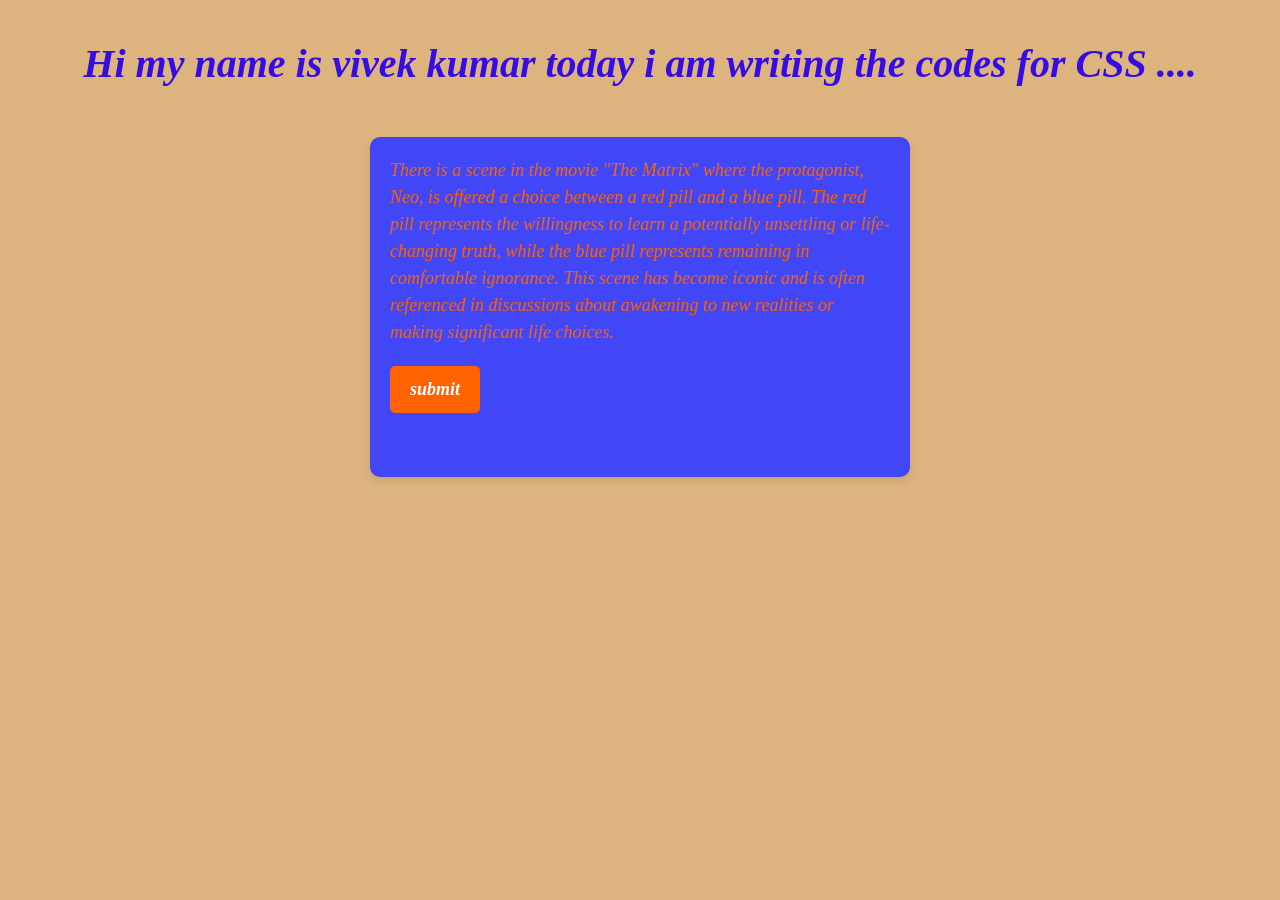
==== index.html @ 92ad5aca "make my first project of web development" ====
<!DOCTYPE html>
<html lang="en">
<head>
    <meta charset="UTF-8">
    <meta name="viewport" content="width=device-width, initial-scale=1.0">
    <title>Document</title>
    <style>
        body{
            background-color: #deb47e;

        }
        p{
            text-align: center;
            color:#350de4;
            font-weight: 800;
            font-size:40px;
            font-style: italic;
        }
        .container{
            background-color: hsl(238, 91%, 61%);
            width: 500px;
            height: 300px;
            margin: 50px auto;
            padding: 20px;
            border-radius: 10px;
            box-shadow: 0 4px 8px rgba(0, 0, 0, 0.1);
            font-size: 18px;
            line-height: 1.5;
            color: #ff6200;
            font-style: italic;
            
        }
        .tim{
            display: inline-block;
            margin-top: 20px;
            padding: 10px 20px;
            background-color: #ff6200;
            color: white;
            text-decoration: none;
            border-radius: 5px;
            font-weight: bold;
            text-align: center;
        }
    </style>
</head>
<body>
    <p>Hi my name is vivek kumar today i am writing the codes for CSS ....</p>
    <div class="container">
        There is a scene in the movie "The Matrix" where the protagonist, Neo, is offered a choice between a red 
        pill and a blue pill. The red pill represents the willingness to learn a potentially unsettling or life-changing truth,
         while the blue pill represents remaining in comfortable ignorance. This scene has become iconic and is often referenced in 
         discussions about awakening to new realities or making significant life choices.
        <br>
        <a href="#submit" class="tim">submit</a>  
        </div>
    
</body>
</html>
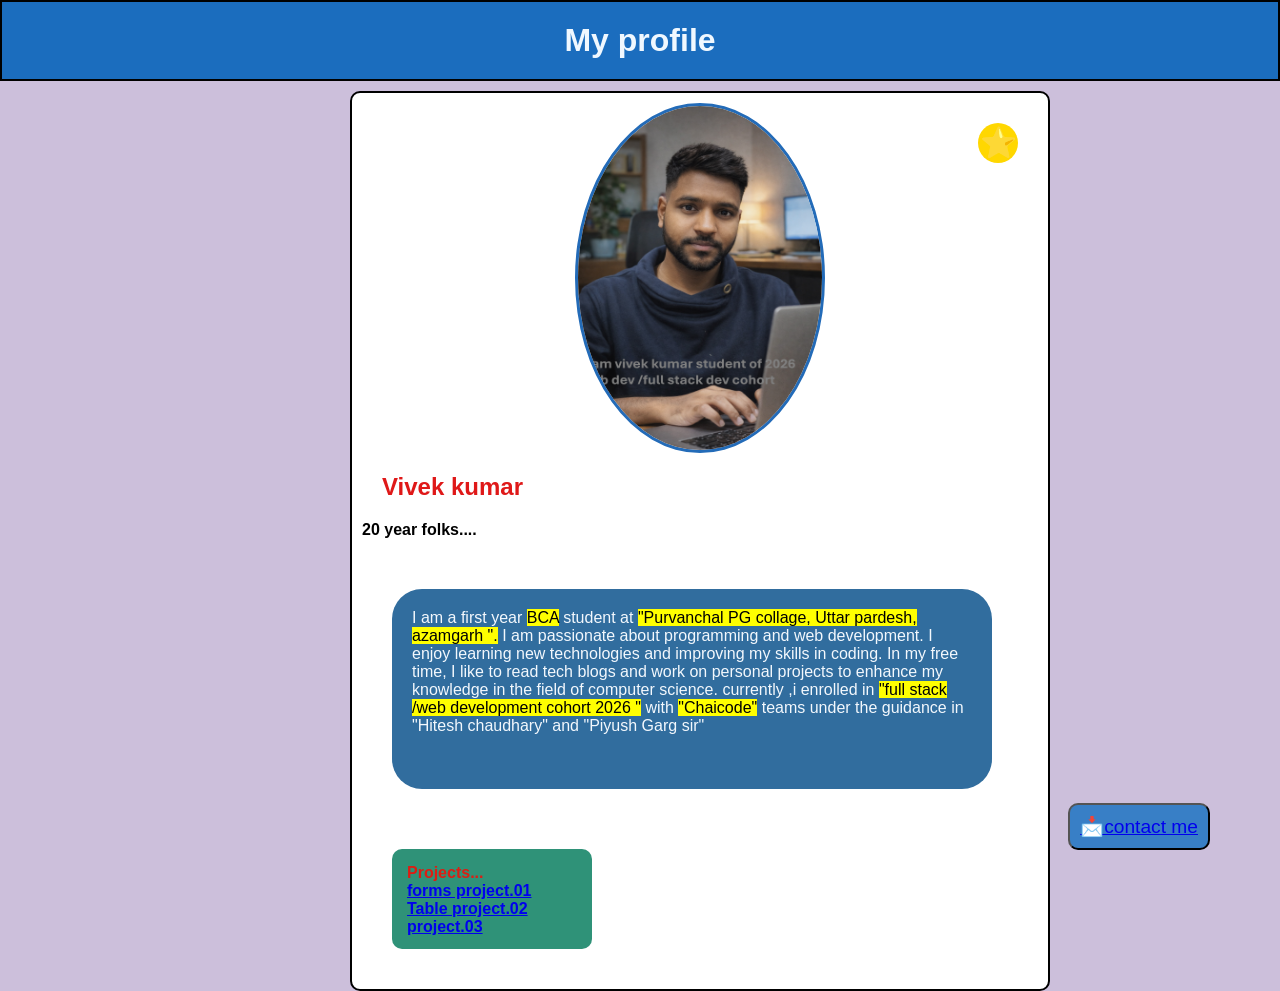
==== commit c843de32: "Rename Project.html to index.html" ====
--- a/index.html
+++ b/index.html
@@ -3,56 +3,37 @@
 <head>
     <meta charset="UTF-8">
     <meta name="viewport" content="width=device-width, initial-scale=1.0">
-    <title>Document</title>
-    <style>
-        body{
-            background-color: #deb47e;
-
-        }
-        p{
-            text-align: center;
-            color:#350de4;
-            font-weight: 800;
-            font-size:40px;
-            font-style: italic;
-        }
-        .container{
-            background-color: hsl(238, 91%, 61%);
-            width: 500px;
-            height: 300px;
-            margin: 50px auto;
-            padding: 20px;
-            border-radius: 10px;
-            box-shadow: 0 4px 8px rgba(0, 0, 0, 0.1);
-            font-size: 18px;
-            line-height: 1.5;
-            color: #ff6200;
-            font-style: italic;
-            
-        }
-        .tim{
-            display: inline-block;
-            margin-top: 20px;
-            padding: 10px 20px;
-            background-color: #ff6200;
-            color: white;
-            text-decoration: none;
-            border-radius: 5px;
-            font-weight: bold;
-            text-align: center;
-        }
-    </style>
+    <title>Profile-card mini project.....</title>
+    <link rel="stylesheet" href="profile.css">
 </head>
 <body>
-    <p>Hi my name is vivek kumar today i am writing the codes for CSS ....</p>
-    <div class="container">
-        There is a scene in the movie "The Matrix" where the protagonist, Neo, is offered a choice between a red 
-        pill and a blue pill. The red pill represents the willingness to learn a potentially unsettling or life-changing truth,
-         while the blue pill represents remaining in comfortable ignorance. This scene has become iconic and is often referenced in 
-         discussions about awakening to new realities or making significant life choices.
-        <br>
-        <a href="#submit" class="tim">submit</a>  
-        </div>
+    <header class="sticky">
+        <h1>My profile</h1>
+    </header>
+
+    <section class="card">
+        <div class="badge">⭐ </div>
+        <img src="vivek image....png" alt="profile image" class="profilimg">
+        <h2 class="name">Vivek kumar</h2>
+        <h4>20 year folks....</h4>
+        <p class="about">
+           <div class="vpn">I am a first year <mark>BCA</mark> student at <mark>"Purvanchal PG collage, Uttar pardesh, azamgarh ".</mark>
+            I am passionate about programming and web development. I enjoy learning new technologies 
+            and improving my skills in coding. In my free time, I like to read tech blogs and work on 
+            personal projects to enhance my knowledge in the field of computer science.
+            currently ,i enrolled in <mark>"full stack /web development cohort 2026 "</mark> with <mark>"Chaicode"</mark> teams under the guidance 
+            in "Hitesh chaudhary" and "Piyush Garg sir" </div>
+        </p>
+
+        <div class="stats">Projects...
+            <br><a href="form.html">forms project.01</a><br>
+            <a href="Tables.html">Table project.02 </a><br>
+            <a href="index.html">project.03</a>
+            </div>
+    </section>
+
+    <button class="btn"> <a href="contact.html">📩contact me</a></button>
+   
     
 </body>
-</html>+</html>
--- a/profile.css
+++ b/profile.css
@@ -0,0 +1,104 @@
+*{
+    box-sizing:border-box;
+    margin: 0px;
+    padding: 0px;
+}
+body{
+     font-family: 'Lucida Sans', 'Lucida Sans Regular', 'Lucida Grande', 'Lucida Sans Unicode', Geneva, Verdana, sans-serif;
+     background-color: hwb(267 75% 14%);
+
+}
+
+.sticky{
+    position: sticky;
+    background-color: #1b6dbe;
+    color: aliceblue;
+    padding: 20px;
+    border:solid black 2px;
+    text-align: center;
+}
+
+.card{
+    width: 700px;
+    min-height: 800px;
+    background-color: white;
+    padding: 10px;
+    border-radius: 10px;
+    border: solid black 2px;
+    top:10px;
+    margin-left:350px;
+    position: relative;
+    overflow:hidden;
+}
+
+.badge{
+    position: absolute;
+    top: 30px;
+    right: 30px;
+    background-color: gold;
+    border-radius: 50%;
+    width: 40px;
+    height: 40px;
+    text-align: center;
+    line-height: 40px;
+    font-size:30px;
+}
+
+.profilimg{
+    width: 250px;
+    height: 350px;
+    display: block;
+    margin: 0 auto 15px auto ;
+    border-radius: 50%;
+    border: 3px solid #236bb8;
+
+}
+
+.name{
+    color: rgb(223, 24, 24);
+    margin: 20px;
+    left:400px ;
+    font-weight: 800;
+    padding:0px;
+}
+
+.about{
+    font-family:Arial, Helvetica, sans-serif;
+    padding: 10px; 
+    
+}
+
+.stats{
+    border-radius:10px ;
+    background-color: hsl(164, 51%, 38%);
+    width: 200px;
+    height:100px;
+    display: inline-block;
+    margin: 30px;
+    padding: 15px;
+    color: hsl(3, 84%, 47%);
+    font-weight: bolder
+    
+}
+
+.btn{
+    color: whitesmoke;
+    text-decoration:none;
+    font-weight: 500;
+    font-size: larger;
+    padding: 10px;
+    position: fixed;
+    bottom: 50px;
+    right: 70px;
+    background-color: rgb(56, 127, 198);
+    border-radius: 10px;
+}
+.vpn{
+    width: 600px;
+    height: 200px;
+    background-color: rgb(49, 109, 158);
+    padding: 20px;
+    margin: 30px;
+    color: rgb(243, 248, 253);
+    border-radius: 30px;
+}
